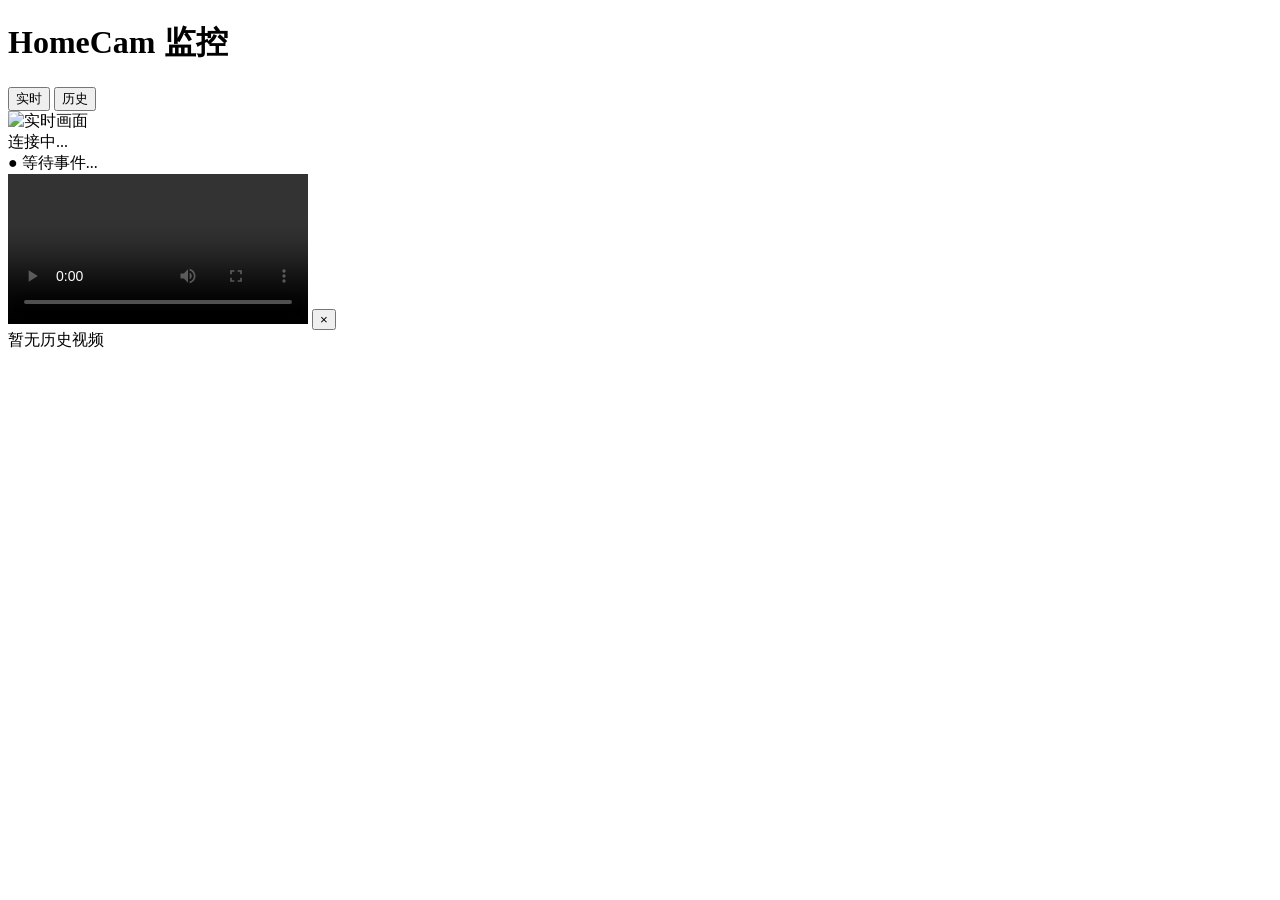
==== app/src/main/assets/web/index.html @ 316f2f30 "homecam V1.1.0" ====
<!DOCTYPE html>
<html lang="zh-CN">
<head>
    <meta charset="UTF-8">
    <meta name="viewport" content="width=device-width, initial-scale=1.0, maximum-scale=1.0, user-scalable=no">
    <title>HomeCam 监控</title>
    <link rel="stylesheet" href="/style.css">
</head>
<body>
    <div id="app">
        <header>
            <h1>HomeCam 监控</h1>
            <nav>
                <button class="tab-btn active" data-tab="live">实时</button>
                <button class="tab-btn" data-tab="history">历史</button>
            </nav>
        </header>

        <main>
            <section id="live-tab" class="tab-content active">
                <div class="video-container">
                    <img id="live-stream" src="/video" alt="实时画面">
                    <div id="stream-status" class="status-overlay">连接中...</div>
                </div>
                <div class="event-bar" id="event-bar">
                    <span class="event-icon">&#9679;</span>
                    <span id="latest-event">等待事件...</span>
                </div>
            </section>

            <section id="history-tab" class="tab-content">
                <div id="video-player" class="video-player hidden">
                    <video id="playback" controls></video>
                    <button id="close-player" class="close-btn">&times;</button>
                </div>
                <div id="video-list" class="video-list">
                    <div class="empty-state">暂无历史视频</div>
                </div>
            </section>
        </main>
    </div>

    <script src="/app.js"></script>
</body>
</html>
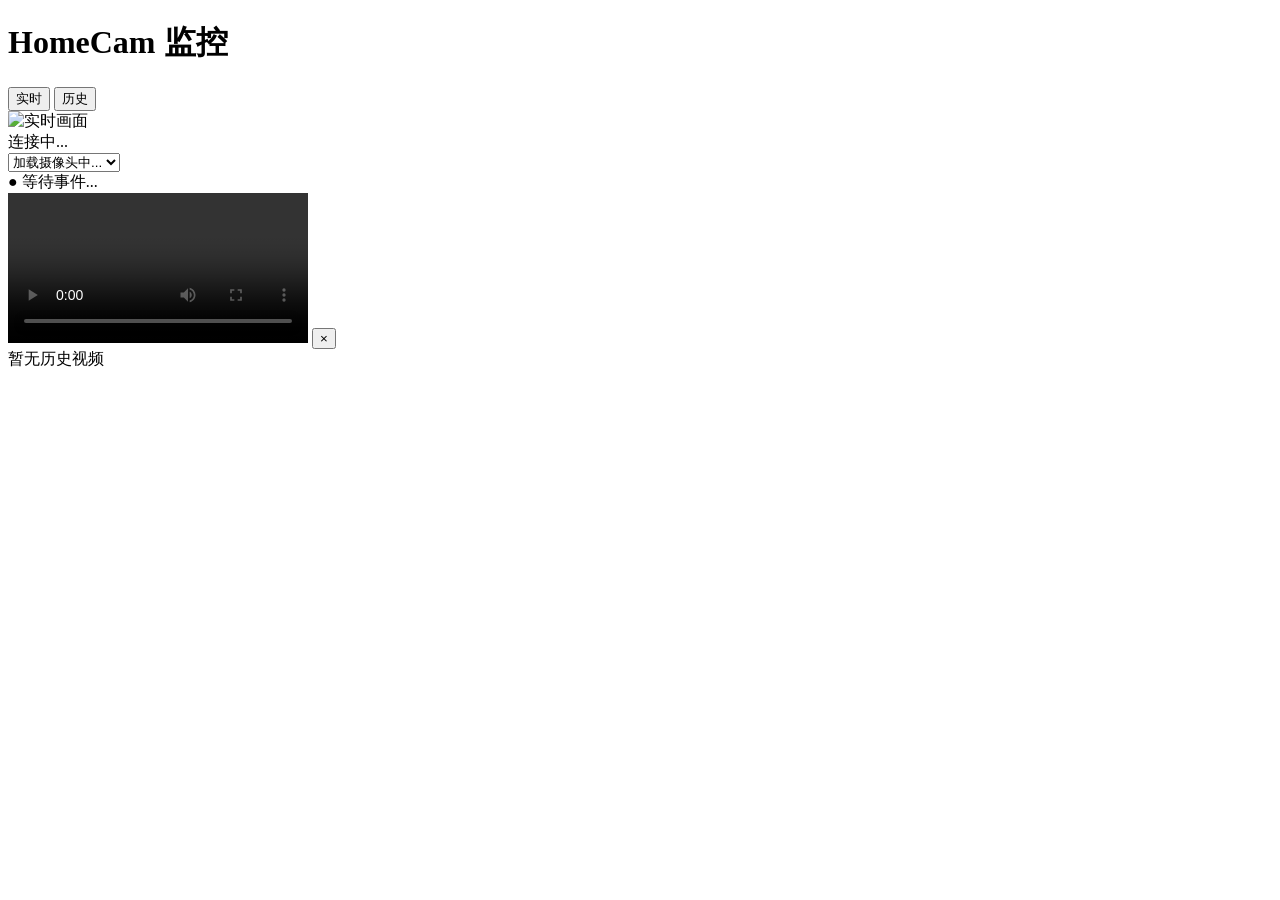
==== commit 1877db14: "V1.3.0 feat(camera): add multi-camera support with live switching  - Add camera dropdown selector in" ====
--- a/app/src/main/assets/web/index.html
+++ b/app/src/main/assets/web/index.html
@@ -22,6 +22,12 @@
                     <img id="live-stream" src="/video" alt="实时画面">
                     <div id="stream-status" class="status-overlay">连接中...</div>
                 </div>
+                <div class="camera-selector">
+                    <select id="camera-dropdown">
+                        <option value="">加载摄像头中...</option>
+                    </select>
+                    <span id="camera-status" class="camera-status"></span>
+                </div>
                 <div class="event-bar" id="event-bar">
                     <span class="event-icon">&#9679;</span>
                     <span id="latest-event">等待事件...</span>
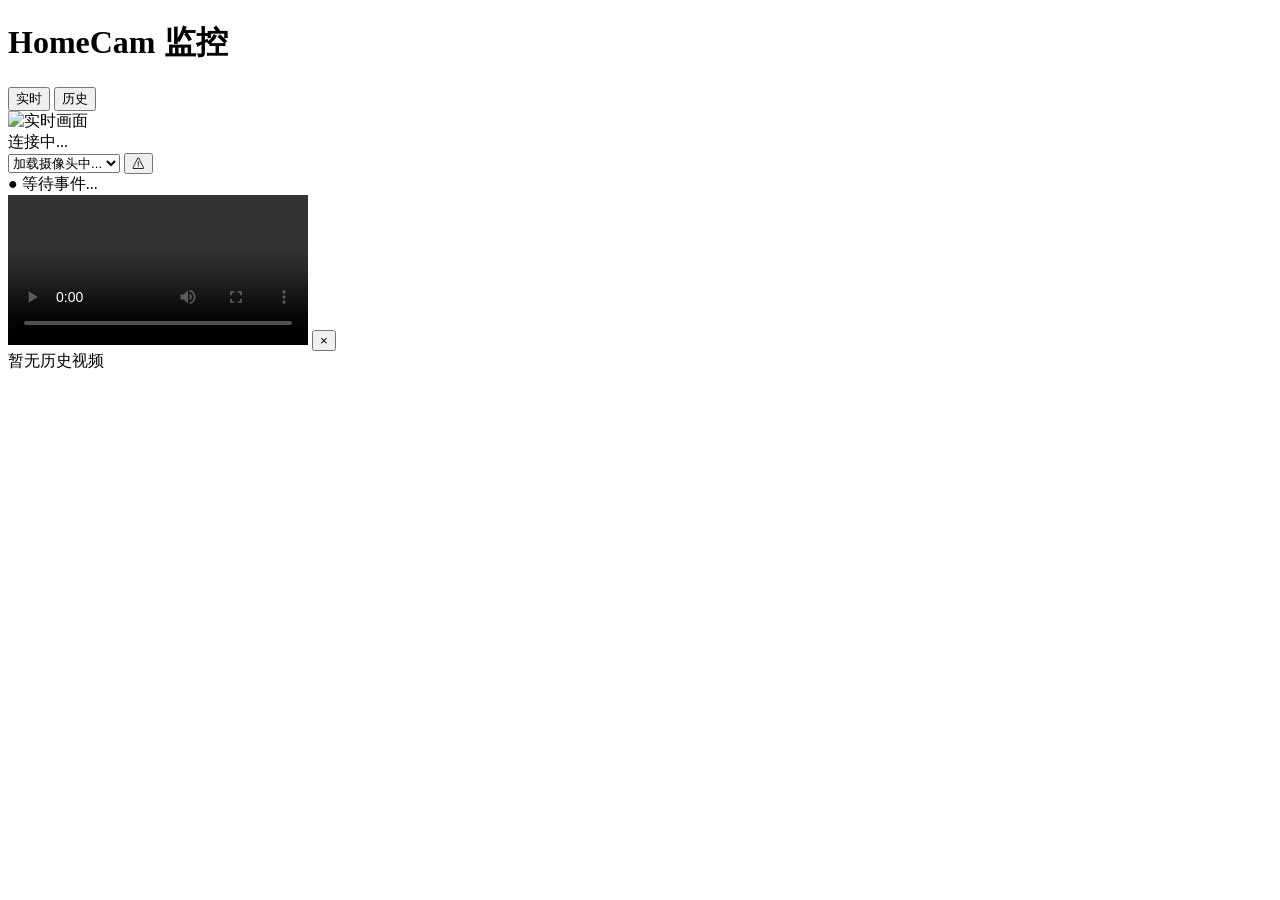
==== commit db35339b: "feat(web): add multi-camera switching support - Add camera dropdown selector in web UI with live swi" ====
--- a/app/src/main/assets/web/index.html
+++ b/app/src/main/assets/web/index.html
@@ -27,6 +27,7 @@
                         <option value="">加载摄像头中...</option>
                     </select>
                     <span id="camera-status" class="camera-status"></span>
+                    <button id="power-toggle" class="power-btn" title="摄像头电源">⚠</button>
                 </div>
                 <div class="event-bar" id="event-bar">
                     <span class="event-icon">&#9679;</span>
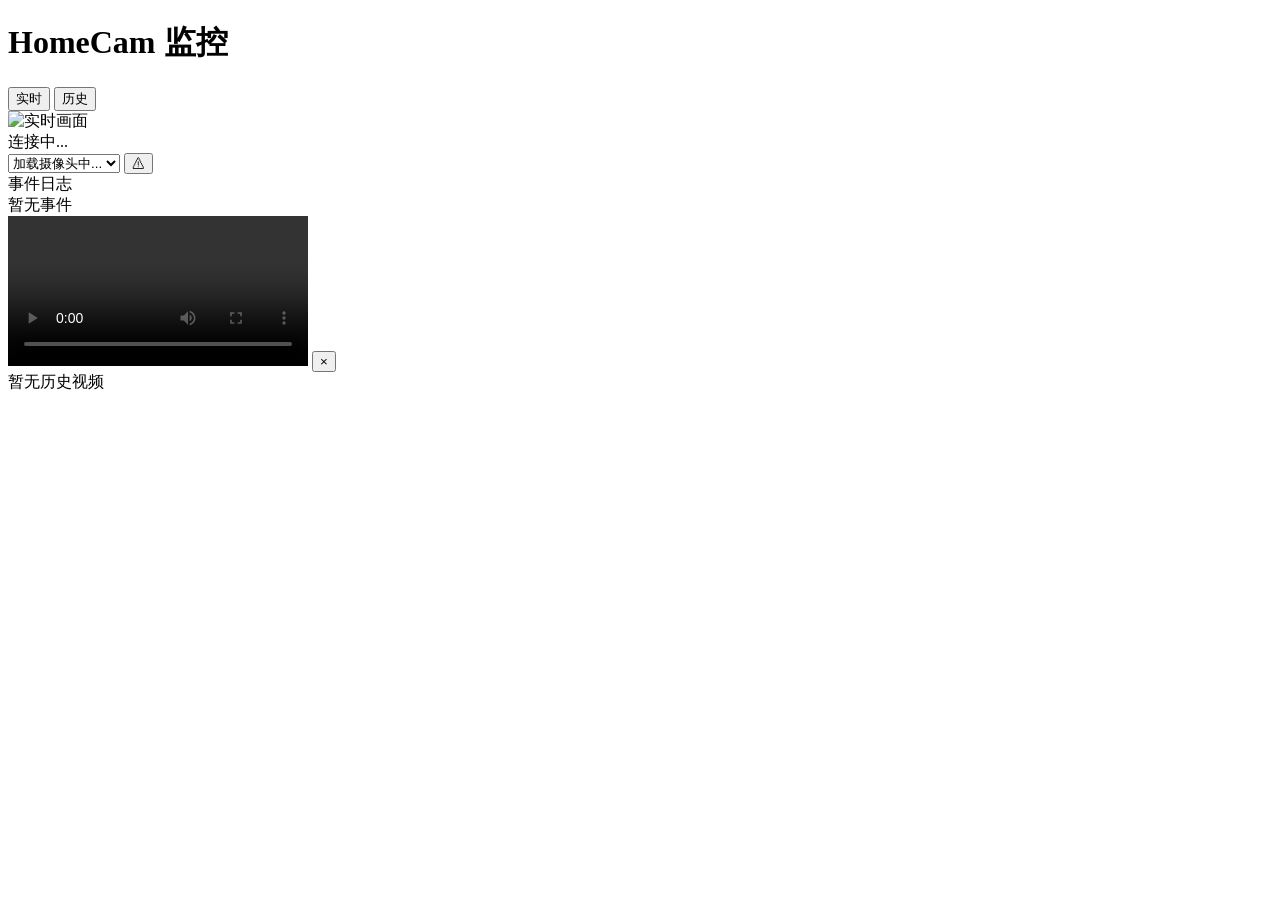
==== commit 26c738e9: "V1.3.2 -修复日志显示功能" ====
--- a/app/src/main/assets/web/index.html
+++ b/app/src/main/assets/web/index.html
@@ -29,9 +29,9 @@
                     <span id="camera-status" class="camera-status"></span>
                     <button id="power-toggle" class="power-btn" title="摄像头电源">⚠</button>
                 </div>
-                <div class="event-bar" id="event-bar">
-                    <span class="event-icon">&#9679;</span>
-                    <span id="latest-event">等待事件...</span>
+                <div class="event-log" id="event-log">
+                    <div class="event-log-header">事件日志</div>
+                    <div id="event-list">暂无事件</div>
                 </div>
             </section>
 
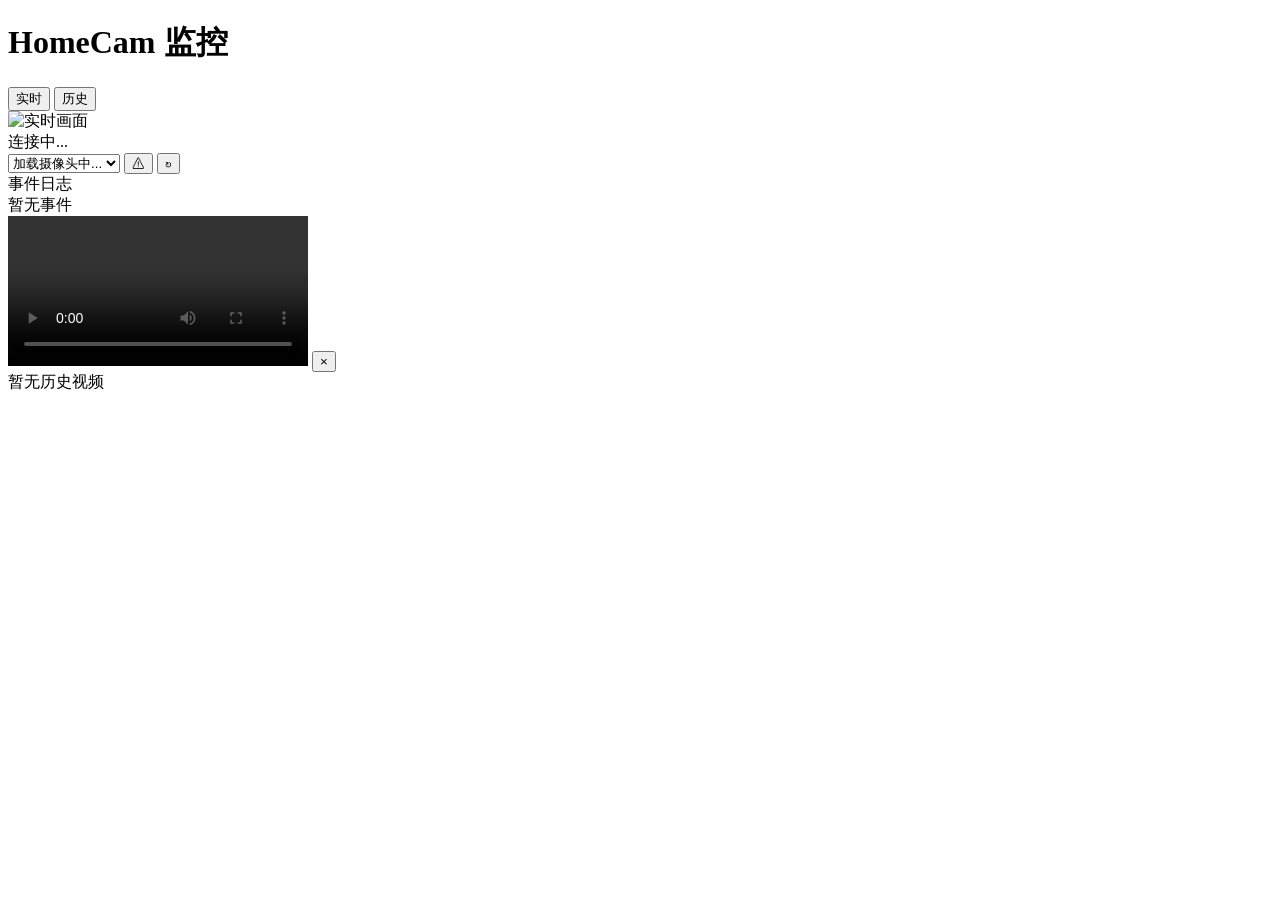
==== commit f41ca342: "V1.6.1 -WEB端可以设置视频流旋转 -RTSP视频流增加SEI 事件嵌入，EasyNVR 等 NVR 收到 RTP 包后可以从 payload 中提取 SEI 内容。" ====
--- a/app/src/main/assets/web/index.html
+++ b/app/src/main/assets/web/index.html
@@ -28,6 +28,7 @@
                     </select>
                     <span id="camera-status" class="camera-status"></span>
                     <button id="power-toggle" class="power-btn" title="摄像头电源">⚠</button>
+                    <button id="rotate-btn" class="power-btn" title="旋转画面 0°">↻</button>
                 </div>
                 <div class="event-log" id="event-log">
                     <div class="event-log-header">事件日志</div>
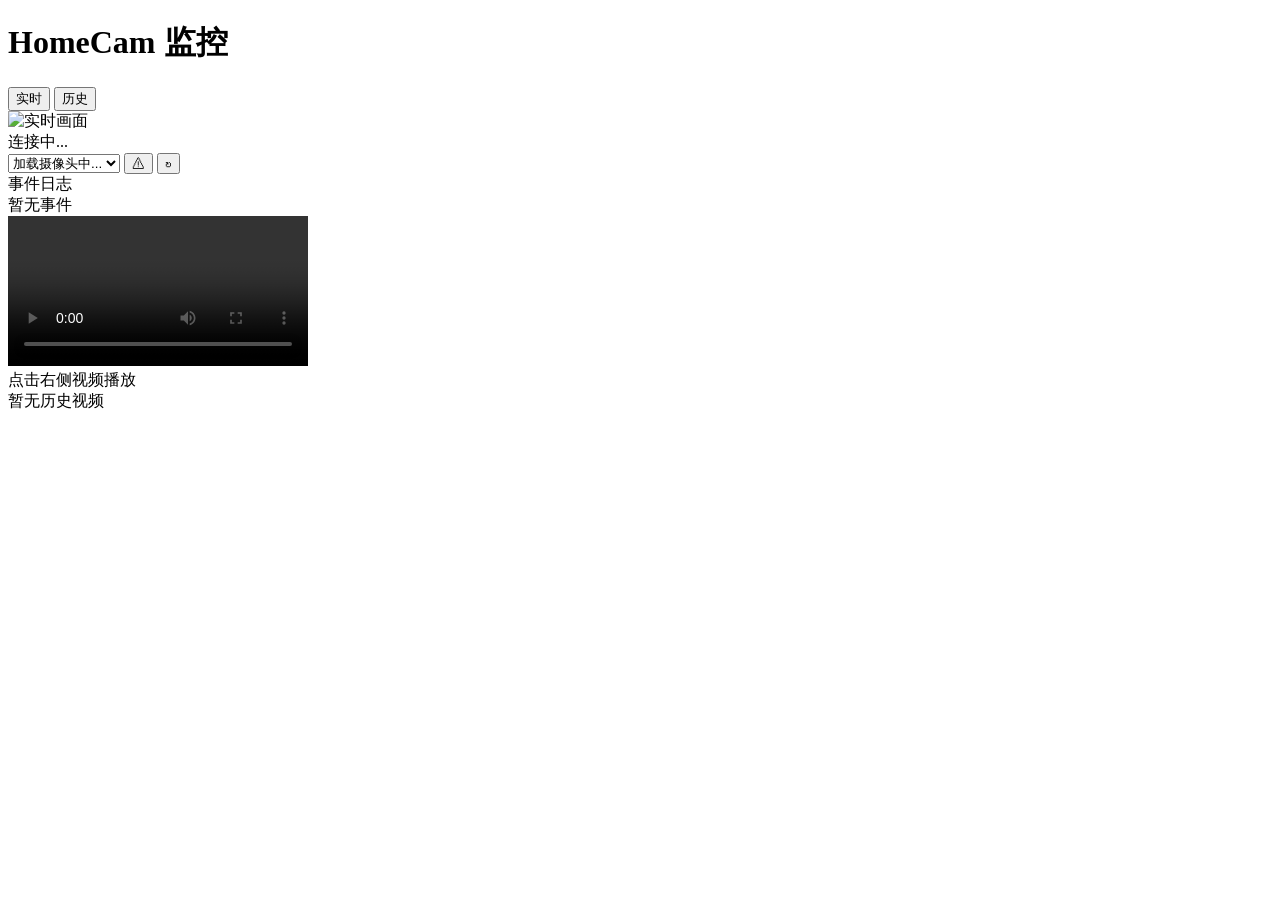
==== commit 989f7f2b: "V1.6.2 新增:  录像策略选择器 — 设置 → 录像新增选项，"有人/动物存在"（motion 触发，默认）和"基于事件"（仅非 motion 事件触发） 事件模式使用新文件名标签：CRY, S" ====
--- a/app/src/main/assets/web/index.html
+++ b/app/src/main/assets/web/index.html
@@ -37,12 +37,20 @@
             </section>
 
             <section id="history-tab" class="tab-content">
-                <div id="video-player" class="video-player hidden">
-                    <video id="playback" controls></video>
-                    <button id="close-player" class="close-btn">&times;</button>
-                </div>
-                <div id="video-list" class="video-list">
-                    <div class="empty-state">暂无历史视频</div>
+                <div class="history-layout">
+                    <div class="history-player-panel">
+                        <div class="video-player">
+                            <video id="playback" class="history-video" controls></video>
+                        </div>
+                        <div class="player-placeholder" id="player-placeholder">
+                            <div class="placeholder-text">点击右侧视频播放</div>
+                        </div>
+                    </div>
+                    <div class="history-list-panel">
+                        <div id="video-list" class="video-list">
+                            <div class="empty-state">暂无历史视频</div>
+                        </div>
+                    </div>
                 </div>
             </section>
         </main>
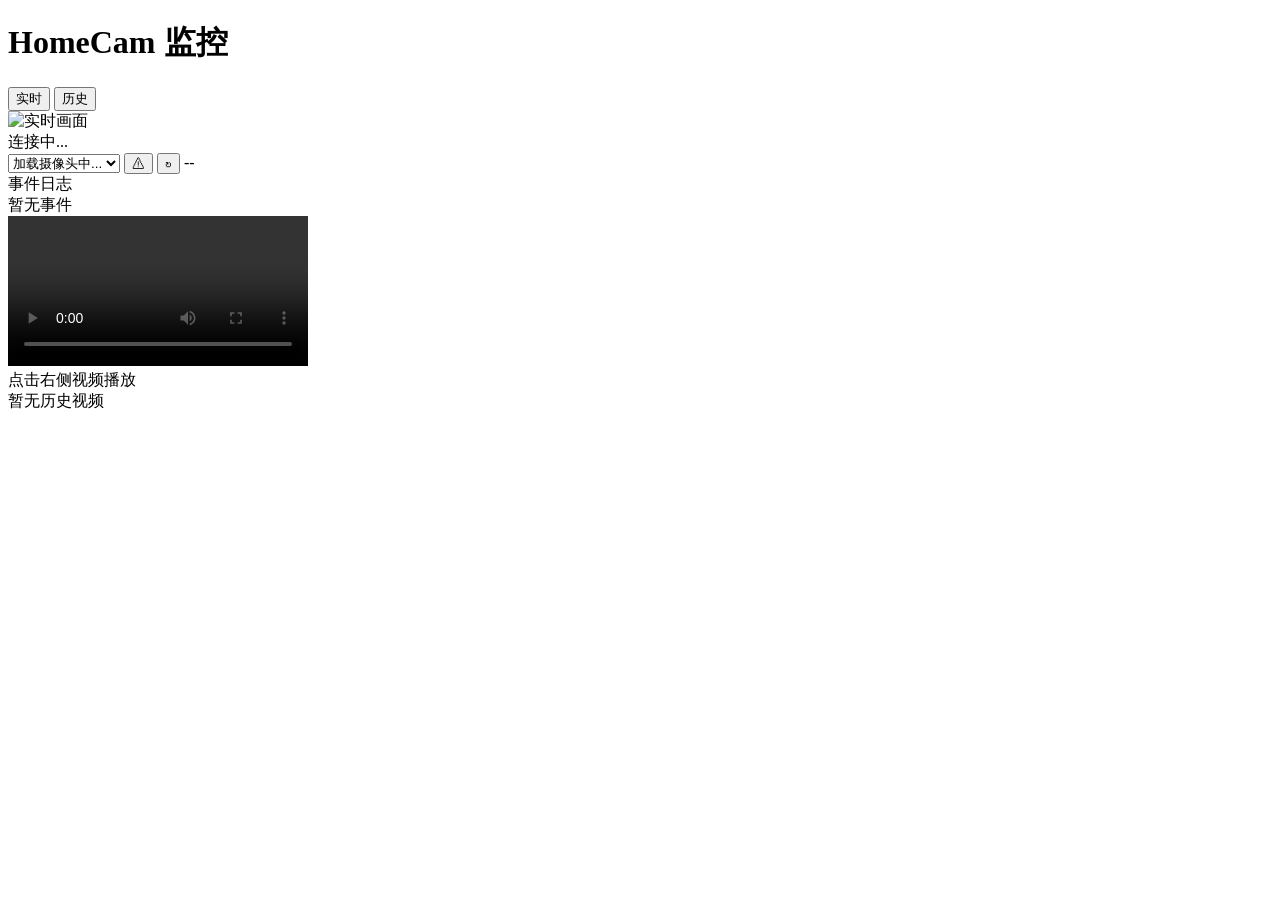
==== commit 886be2ff: "V1.7.1 -优化了睡眠监测算法逻辑 -降低了跌倒检测的误判 -增加设备电量🔋显示 -增加了软件使用说明手册" ====
--- a/app/src/main/assets/web/index.html
+++ b/app/src/main/assets/web/index.html
@@ -29,6 +29,7 @@
                     <span id="camera-status" class="camera-status"></span>
                     <button id="power-toggle" class="power-btn" title="摄像头电源">⚠</button>
                     <button id="rotate-btn" class="power-btn" title="旋转画面 0°">↻</button>
+                    <span id="battery-indicator" class="battery" title="手机电量">--</span>
                 </div>
                 <div class="event-log" id="event-log">
                     <div class="event-log-header">事件日志</div>
